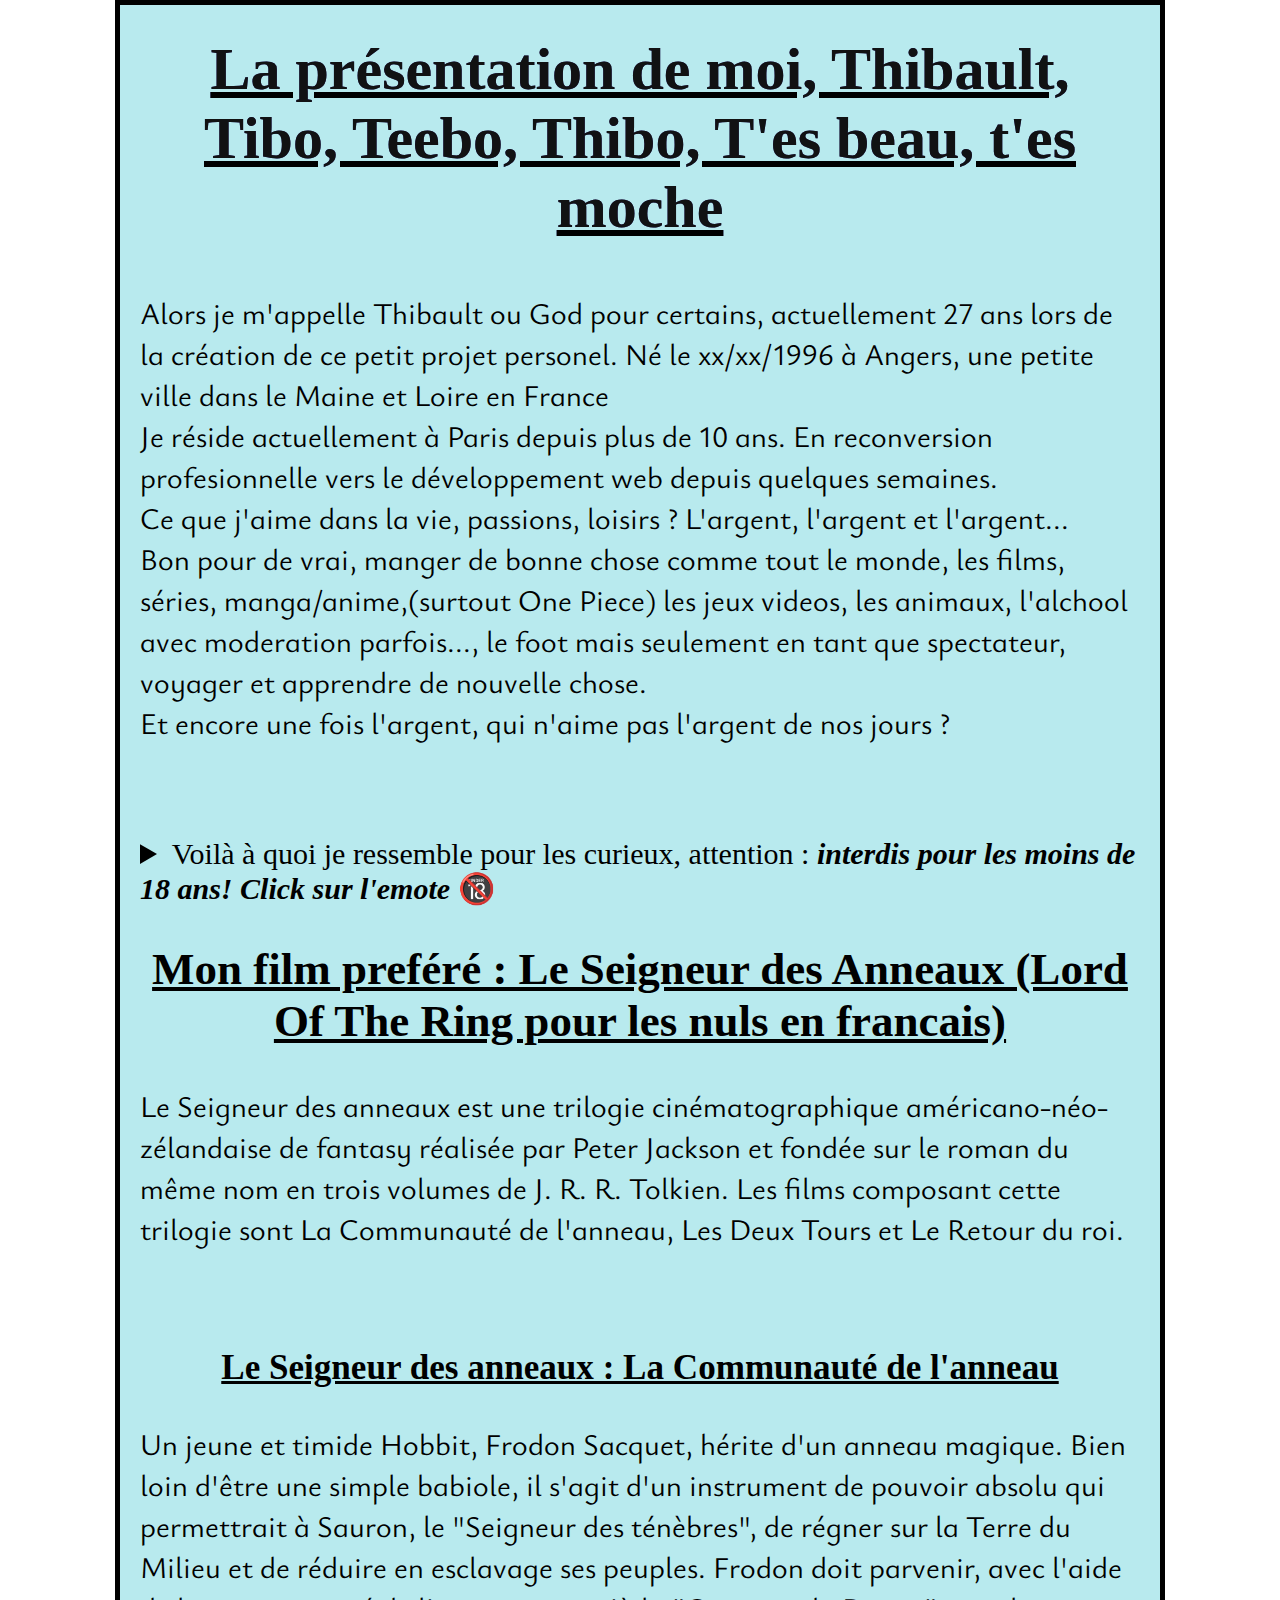
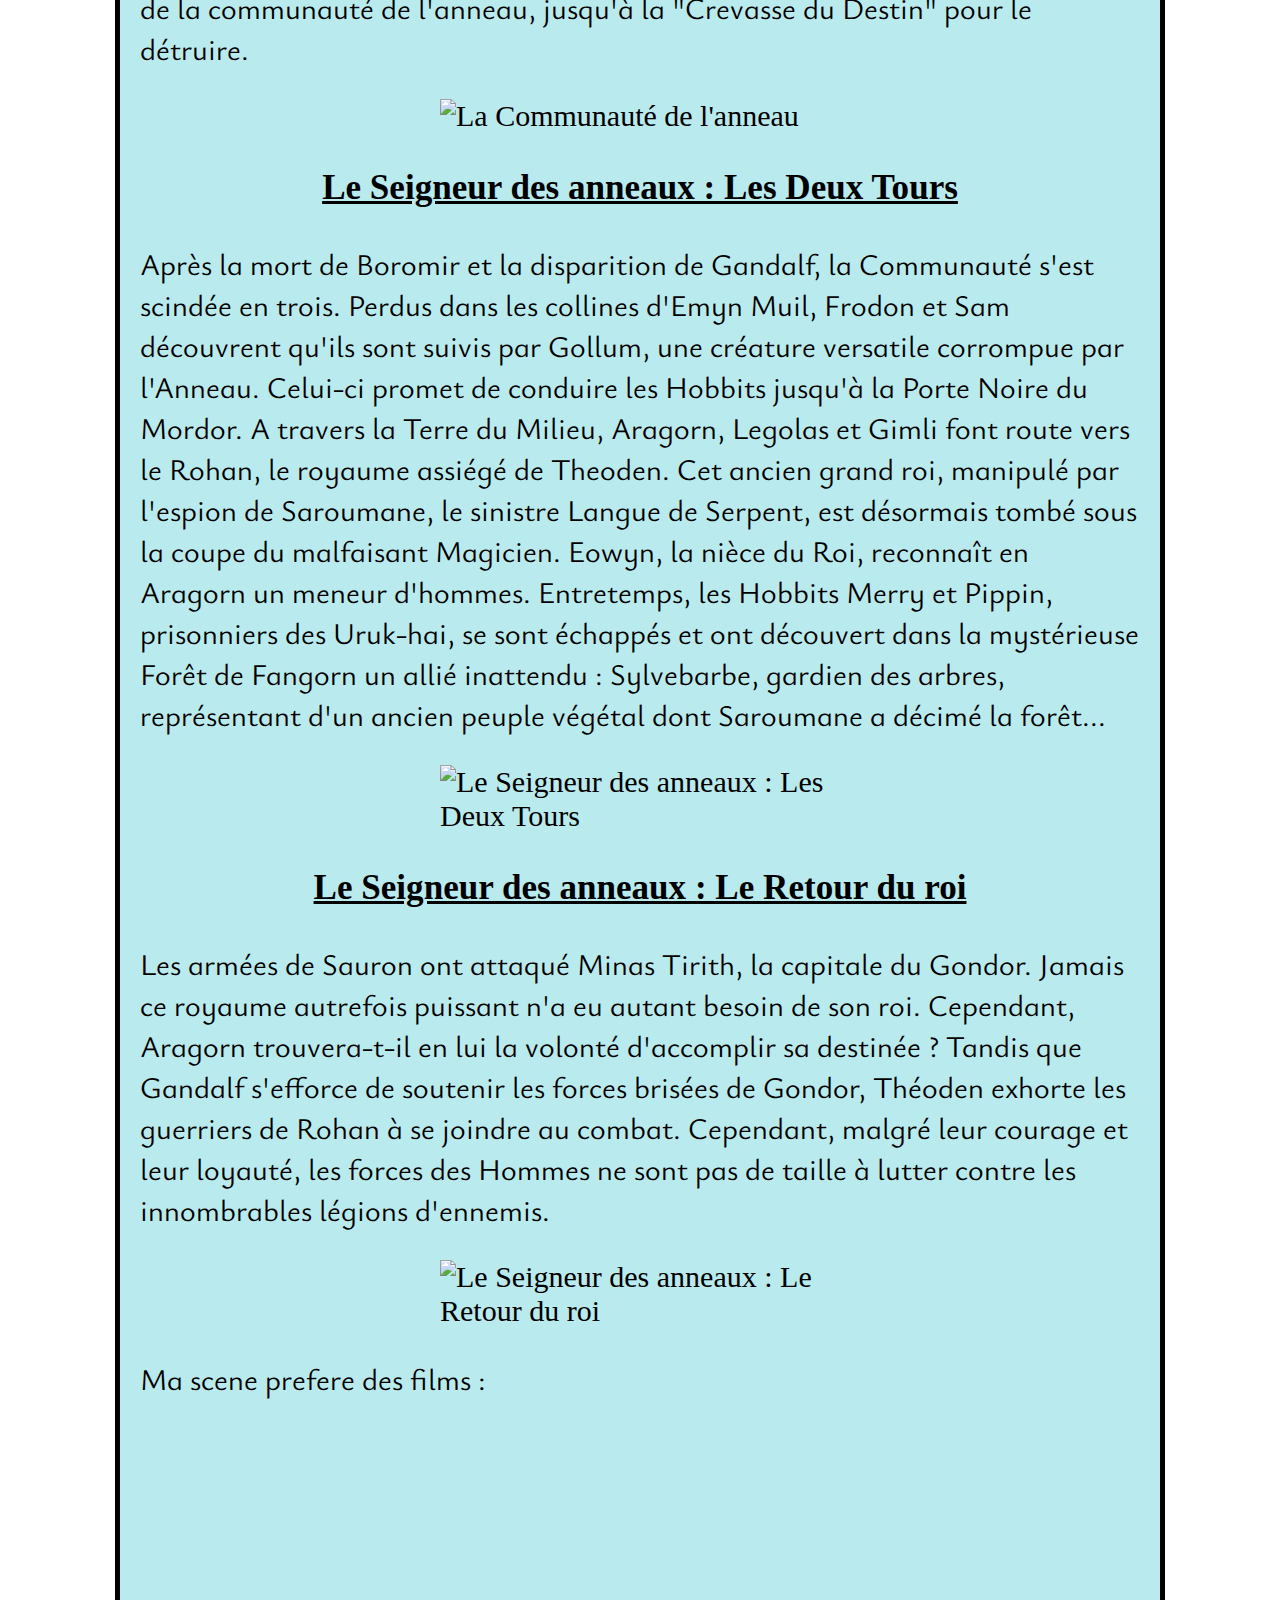
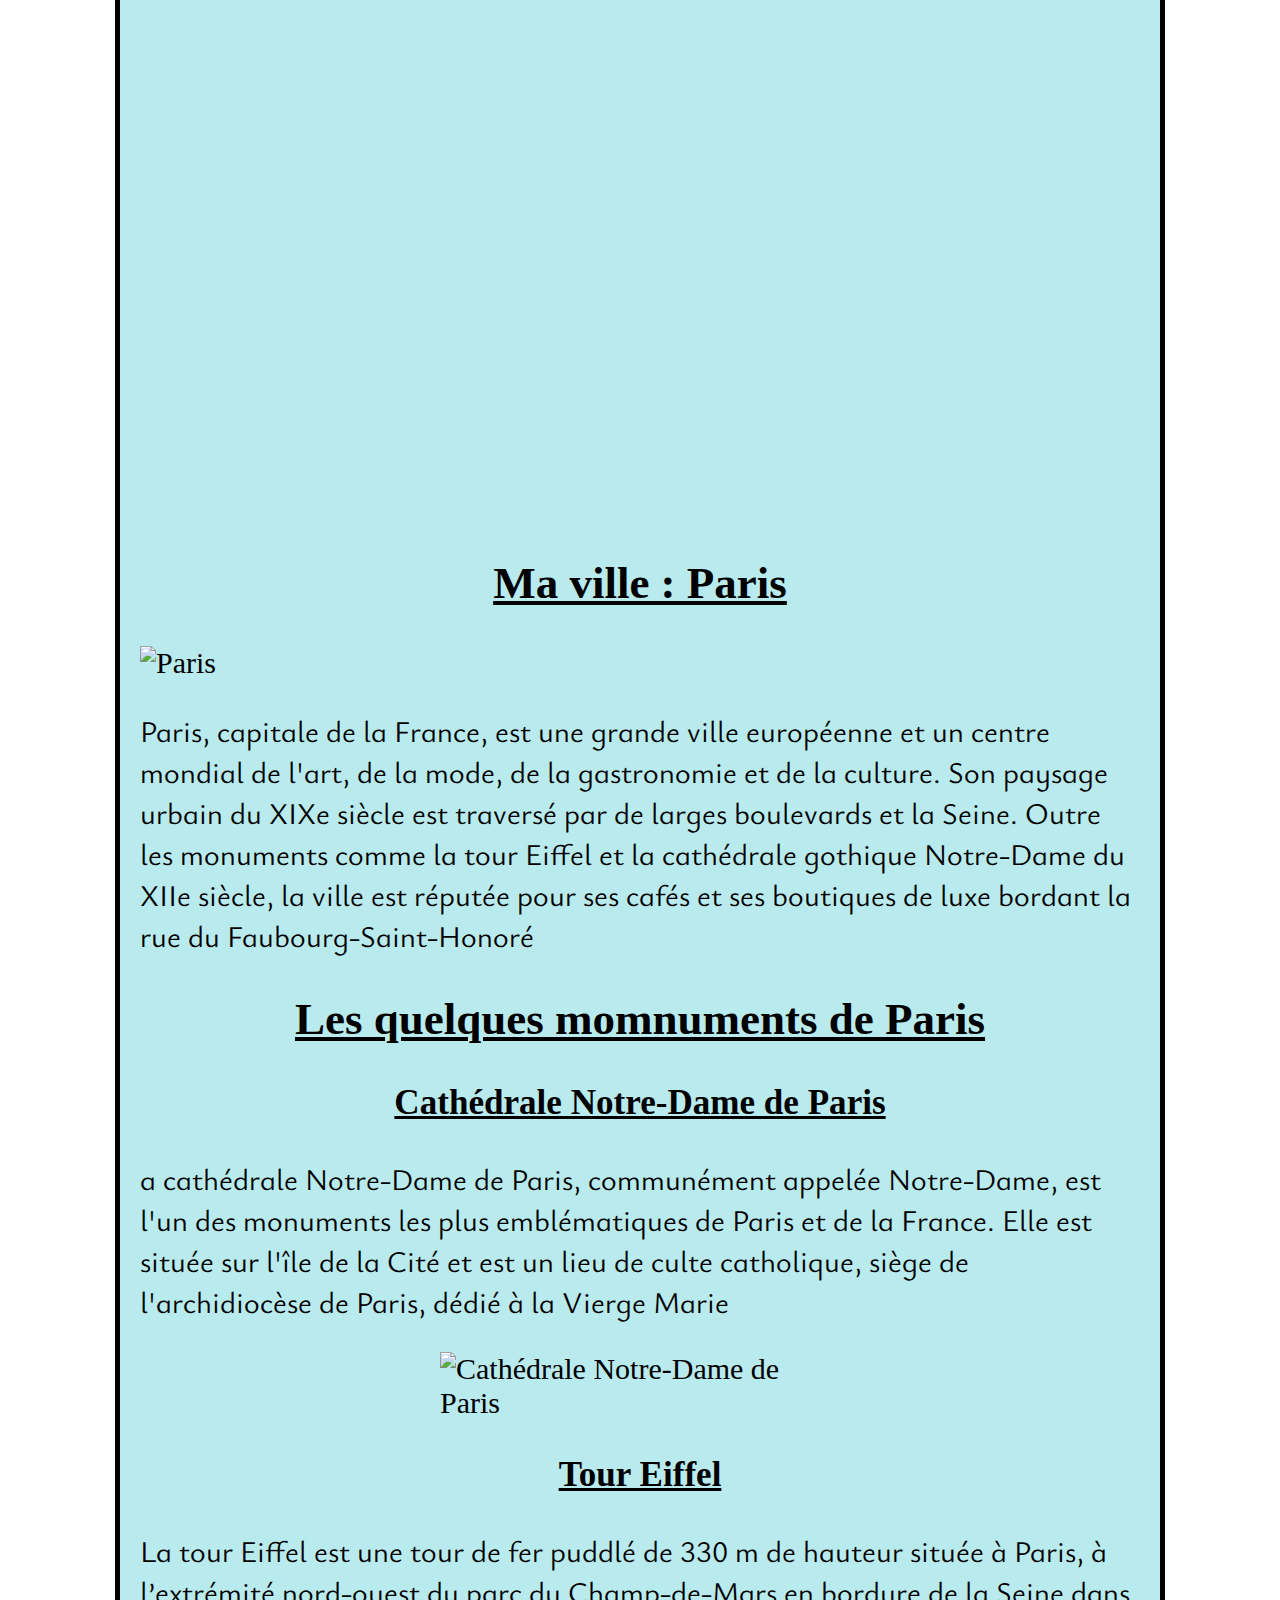
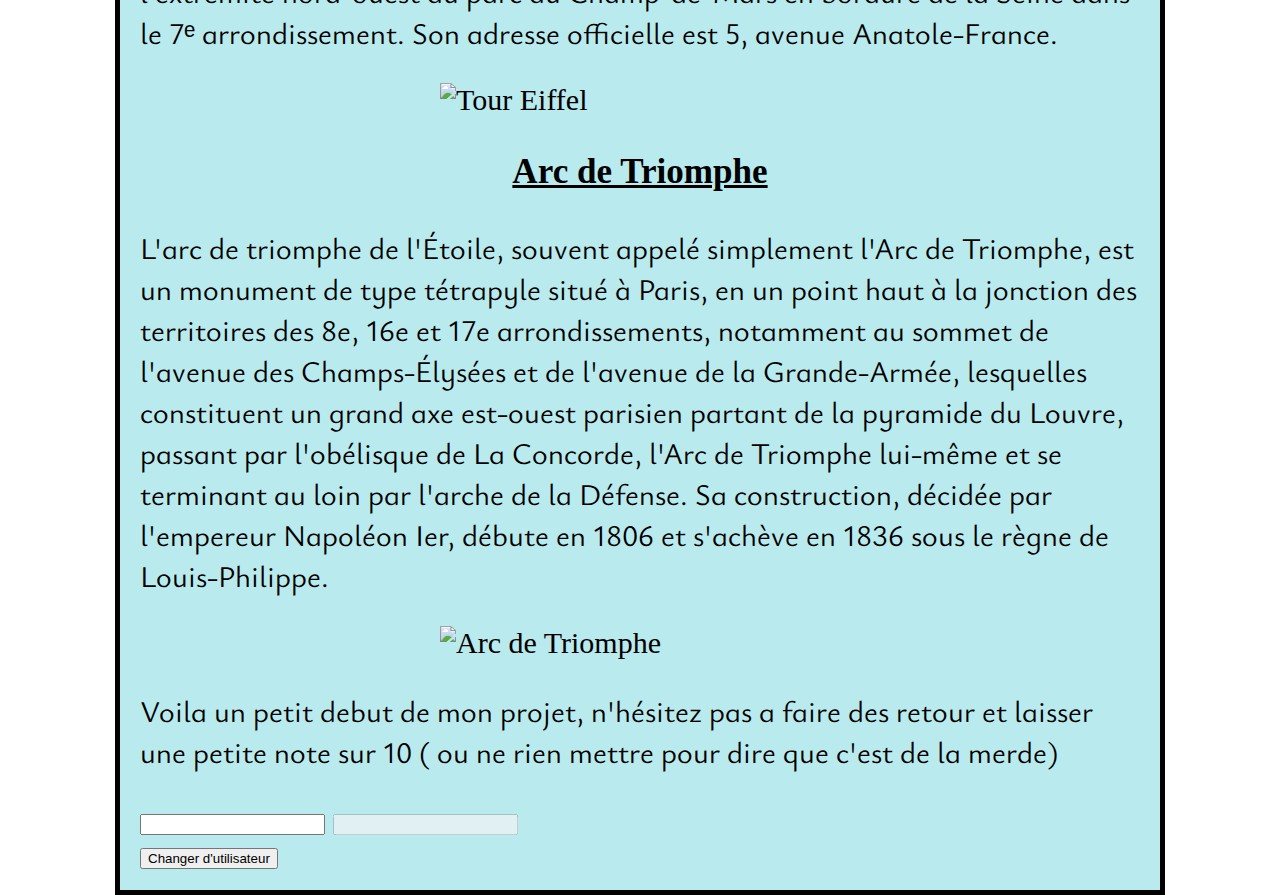
==== index.html @ c7ce2ef2 "Update and rename projetsolo1.html to index.html" ====
<!doctype html>
<html>
  <head>
    <meta charset="utf-8" />
    <title>Le Dieu Thibault :D</title>
    <link rel="stylesheet" type="text/css" href="styles/styles.css"/>
    <link href="https://fonts.googleapis.com/css2?family=Ysabeau+Infant:ital,wght@1,200&display=swap" rel="stylesheet">
    <link rel="shortcut icon" href="images/favicon.ico" type="image/x-icon">
  </head>
  <body>
    <h1>La présentation de moi, Thibault, Tibo, Teebo, Thibo, T'es beau, t'es moche</h1>
    <p>Alors je m'appelle Thibault ou God pour certains, actuellement 27 ans lors de la création de ce petit projet personel. Né le xx/xx/1996 à Angers, une petite ville dans le Maine et Loire en France<br>
       Je réside actuellement à Paris depuis plus de 10 ans.
       En reconversion profesionnelle vers le développement web depuis quelques semaines.<br>
       Ce que j'aime dans la vie, passions, loisirs ? L'argent, l'argent et l'argent...<br> 
       Bon pour de vrai, manger de bonne chose comme tout le monde, les films, séries, manga/anime,(surtout One Piece) les jeux videos, les animaux, l'alchool avec moderation parfois..., le foot mais seulement en tant que spectateur, voyager et apprendre de nouvelle chose.<br>
       Et encore une fois l'argent, qui n'aime pas l'argent de nos jours ? 
      </p><br>
      </p>
      <details>
        <summary>Voilà à quoi je ressemble pour les curieux, attention : <em><strong>interdis pour les moins de 18 ans! Click sur l'emote </strong></em>&#x1F51E;</summary>
        <img src="file:///C:/Users/Newki/Desktop/Moi/images/moi1.jpg" alt="moi2.jpg" style="width:400px;height:400px;">
    </details></p>
      <h2>Mon film preféré : Le Seigneur des Anneaux (Lord Of The Ring pour les nuls en francais)</h2>
      <p>Le Seigneur des anneaux est une trilogie cinématographique américano-néo-zélandaise de fantasy réalisée par Peter Jackson et fondée sur le roman du même nom en trois volumes de J. R. R. Tolkien.
         Les films composant cette trilogie sont La Communauté de l'anneau, Les Deux Tours et Le Retour du roi.</p><br>
         <h3>Le Seigneur des anneaux : La Communauté de l'anneau</h3>
         <p>Un jeune et timide Hobbit, Frodon Sacquet, hérite d'un anneau magique. 
          Bien loin d'être une simple babiole, il s'agit d'un instrument de pouvoir absolu qui permettrait à Sauron, le "Seigneur des ténèbres", de régner sur la Terre du Milieu et de réduire en esclavage ses peuples.
           Frodon doit parvenir, avec l'aide de la communauté de l'anneau, jusqu'à la "Crevasse du Destin" pour le détruire.</p>
           <img src="file:///C:/Users/Newki/Desktop/Moi/images/film1.jpg" alt="La Communauté de l'anneau" style="width:400px;height:400px:400px;">
<h3>Le Seigneur des anneaux : Les Deux Tours</h3>
<p>Après la mort de Boromir et la disparition de Gandalf, la Communauté s'est scindée en trois.
   Perdus dans les collines d'Emyn Muil, Frodon et Sam découvrent qu'ils sont suivis par Gollum, une créature versatile corrompue par l'Anneau.
    Celui-ci promet de conduire les Hobbits jusqu'à la Porte Noire du Mordor. 
    A travers la Terre du Milieu, Aragorn, Legolas et Gimli font route vers le Rohan, le royaume assiégé de Theoden.
     Cet ancien grand roi, manipulé par l'espion de Saroumane, le sinistre Langue de Serpent, est désormais tombé sous la coupe du malfaisant Magicien.
      Eowyn, la nièce du Roi, reconnaît en Aragorn un meneur d'hommes. 
      Entretemps, les Hobbits Merry et Pippin, prisonniers des Uruk-hai, se sont échappés et ont découvert dans la mystérieuse Forêt de Fangorn un allié inattendu : Sylvebarbe, gardien des arbres, représentant d'un ancien peuple végétal dont Saroumane a décimé la forêt... </p>
      <img src="file:///C:/Users/Newki/Desktop/Moi/images/film2.jpg" alt="Le Seigneur des anneaux : Les Deux Tours" style="width:400px;height:400px:400px;">
      <h3>Le Seigneur des anneaux : Le Retour du roi</h3>
      <p>Les armées de Sauron ont attaqué Minas Tirith, la capitale du Gondor. 
        Jamais ce royaume autrefois puissant n'a eu autant besoin de son roi. Cependant, Aragorn trouvera-t-il en lui la volonté d'accomplir sa destinée ? 
        Tandis que Gandalf s'efforce de soutenir les forces brisées de Gondor, Théoden exhorte les guerriers de Rohan à se joindre au combat. 
        Cependant, malgré leur courage et leur loyauté, les forces des Hommes ne sont pas de taille à lutter contre les innombrables légions d'ennemis.</p>
        <img src="file:///C:/Users/Newki/Desktop/Moi/images/film3.jpg" alt="Le Seigneur des anneaux : Le Retour du roi"style="width:400px;height:400px:400px;">
        <p>Ma scene prefere des films :</p>
        <iframe width="1000" height="683" src="https://www.youtube.com/embed/7lwJOxN_gXc" title="Return of the King: The Ride of the Rohirrim [4K]" frameborder="0" allow="accelerometer; autoplay; clipboard-write; encrypted-media; gyroscope; picture-in-picture; web-share" allowfullscreen></iframe>

      <h2>Ma ville : Paris</h2>
      <img src="file:///C:/Users/Newki/Desktop/Moi/images/paris1.jpg" alt="Paris">
      <p>Paris, capitale de la France, est une grande ville européenne et un centre mondial de l'art, de la mode, de la gastronomie et de la culture.
       Son paysage urbain du XIXe siècle est traversé par de larges boulevards et la Seine. Outre les monuments comme la tour Eiffel et la cathédrale gothique Notre-Dame du XIIe siècle,
        la ville est réputée pour ses cafés et ses boutiques de luxe bordant la rue du Faubourg-Saint-Honoré</p>
        <h2>Les quelques momnuments de Paris</h2>
        <h3>Cathédrale Notre-Dame de Paris</h3>
        <p>a cathédrale Notre-Dame de Paris, communément appelée Notre-Dame, est l'un des monuments les plus emblématiques de Paris et de la France. 
          Elle est située sur l'île de la Cité et est un lieu de culte catholique, siège de l'archidiocèse de Paris, dédié à la Vierge Marie</p>
    <img src="file:///C:/Users/Newki/Desktop/Moi/images/monument1.jpg" alt="Cathédrale Notre-Dame de Paris"style="width:400px;height:400px:400px;">
    <h3>Tour Eiffel</h3>
    <p>La tour Eiffel est une tour de fer puddlé de 330 m de hauteur située à Paris, à l’extrémité nord-ouest du parc du Champ-de-Mars en bordure de la Seine dans le 7ᵉ arrondissement.
       Son adresse officielle est 5, avenue Anatole-France.</p>
       <img src="file:///C:/Users/Newki/Desktop/Moi/images/monument2.jpeg" alt="Tour Eiffel"style="width:400px;height:400px:400px;">
       <h3>Arc de Triomphe</h3>
       <p>L'arc de triomphe de l'Étoile, souvent appelé simplement l'Arc de Triomphe, est un monument de type tétrapyle situé à Paris, en un point haut à la jonction des territoires des 8e, 16e et 17e arrondissements, 
        notamment au sommet de l'avenue des Champs-Élysées et de l'avenue de la Grande-Armée, lesquelles constituent un grand axe est-ouest parisien partant de la pyramide du Louvre, passant par l'obélisque de La Concorde, 
        l'Arc de Triomphe lui-même et se terminant au loin par l'arche de la Défense. 
        Sa construction, décidée par l'empereur Napoléon Ier, débute en 1806 et s'achève en 1836 sous le règne de Louis-Philippe.</p>
        <img src="file:///C:/Users/Newki/Desktop/Moi/images/monument3.jpg" alt="Arc de Triomphe"style="width:400px;height:400px:400px;">

        <p>Voila un petit debut de mon projet, n'hésitez pas a faire des retour et laisser une petite note sur 10 ( ou ne rien mettre pour dire que c'est de la merde)</p>
        <input type="text" />
        <!-- SALUT ET MERCI!!!-->

<input type="text" disabled="disabled" /><br>
<button>Changer d'utilisateur</button>

<script src="scripts/main.js"></script>
  </body>
</html>
---- styles/styles.css ----
html {
  font-size: 30px; /* px signifie 'pixels': la taille de base pour la police est désormais 10 pixels de haut  */

  background-attachment: fixed;
  background-position: center;
  background-image: url(https://i.pinimg.com/1200x/b7/1a/97/b71a978c843446cf126c0c57da30d4c4.jpg)
}
body {
  width: 1000px;
  margin: 0 auto;
  background-color: #b8eaee;
  padding: 10px 20px 20px 20px;
  border: 5px solid black;
}
h1 {
  margin: 0;
  padding: 20px 0;
  color: #111213;
  text-shadow: 0px 0px 0px rgb(52, 43, 128);
}
img {display: block;
margin: 0 auto;}

h1,
h2,
h3, .under{
text-decoration: underline black;
text-align: center;
}
p {font-family: 'Ysabeau Infant', sans-serif;}
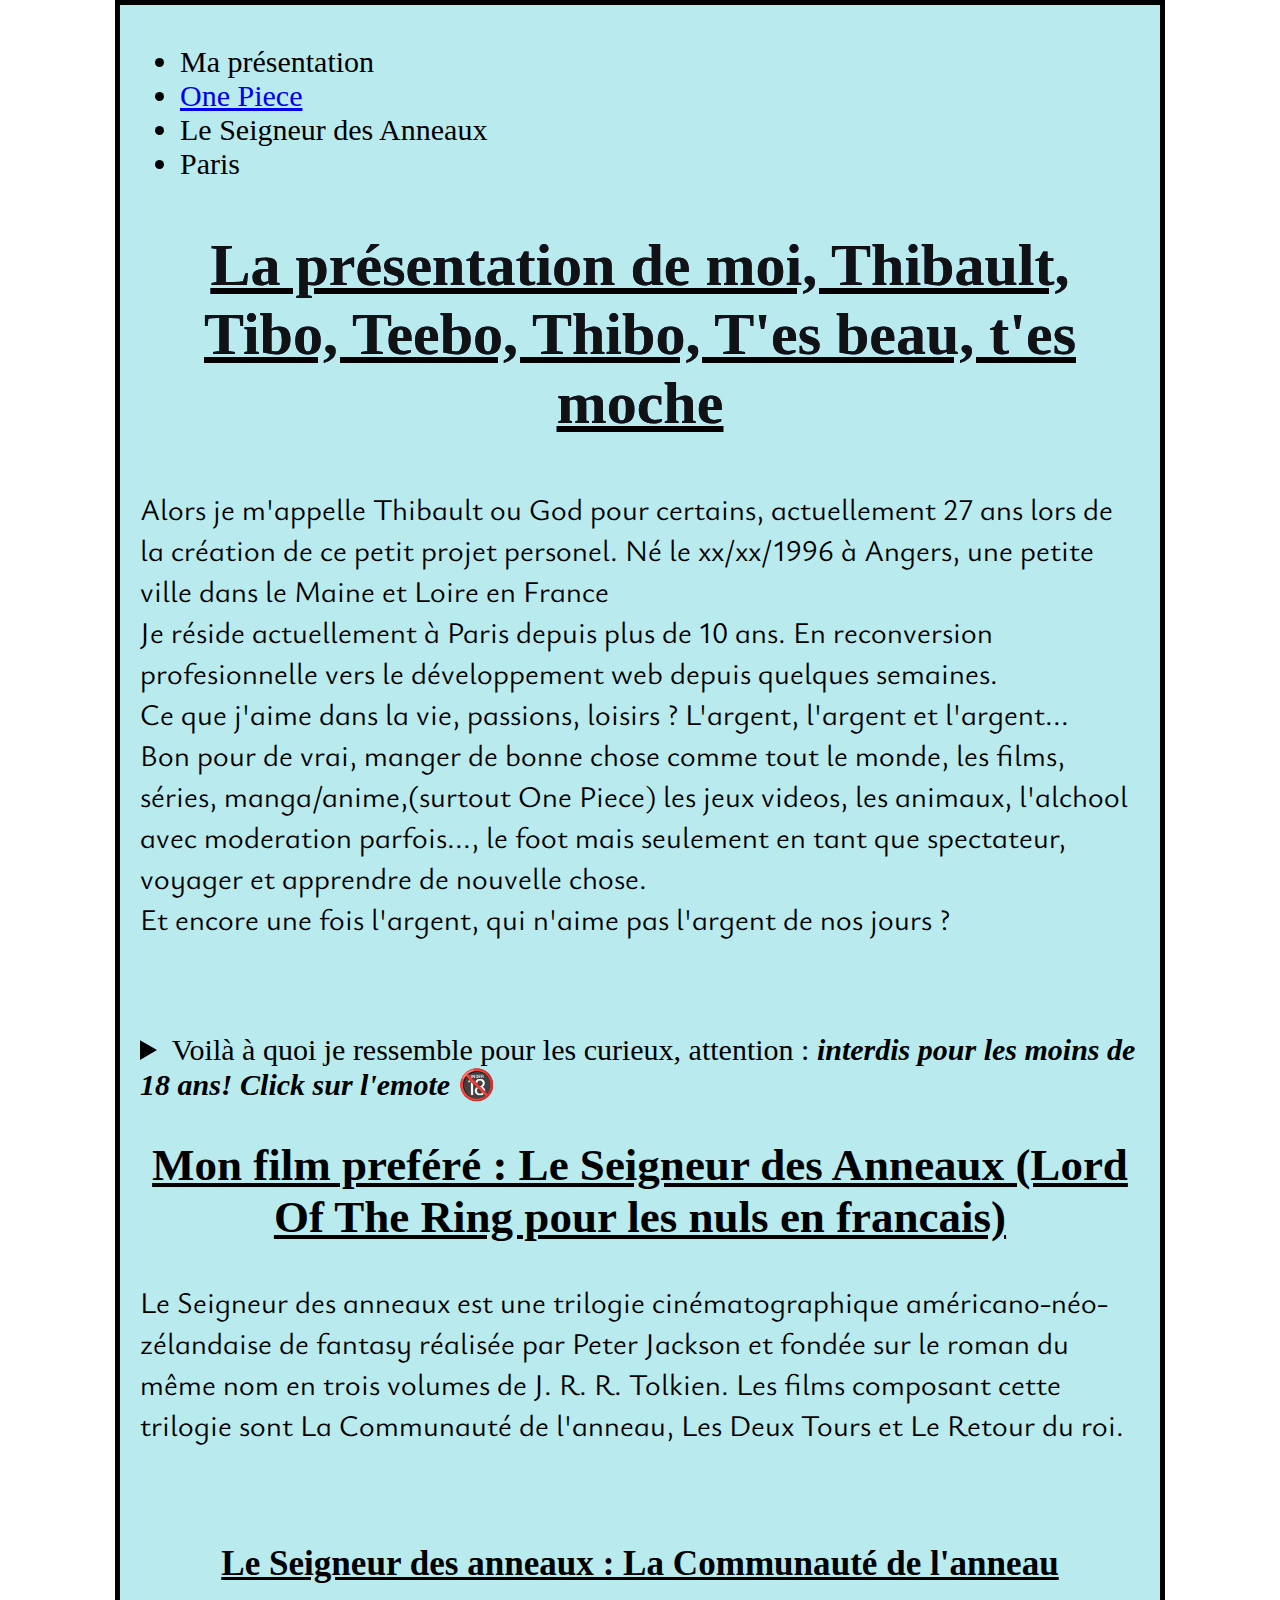
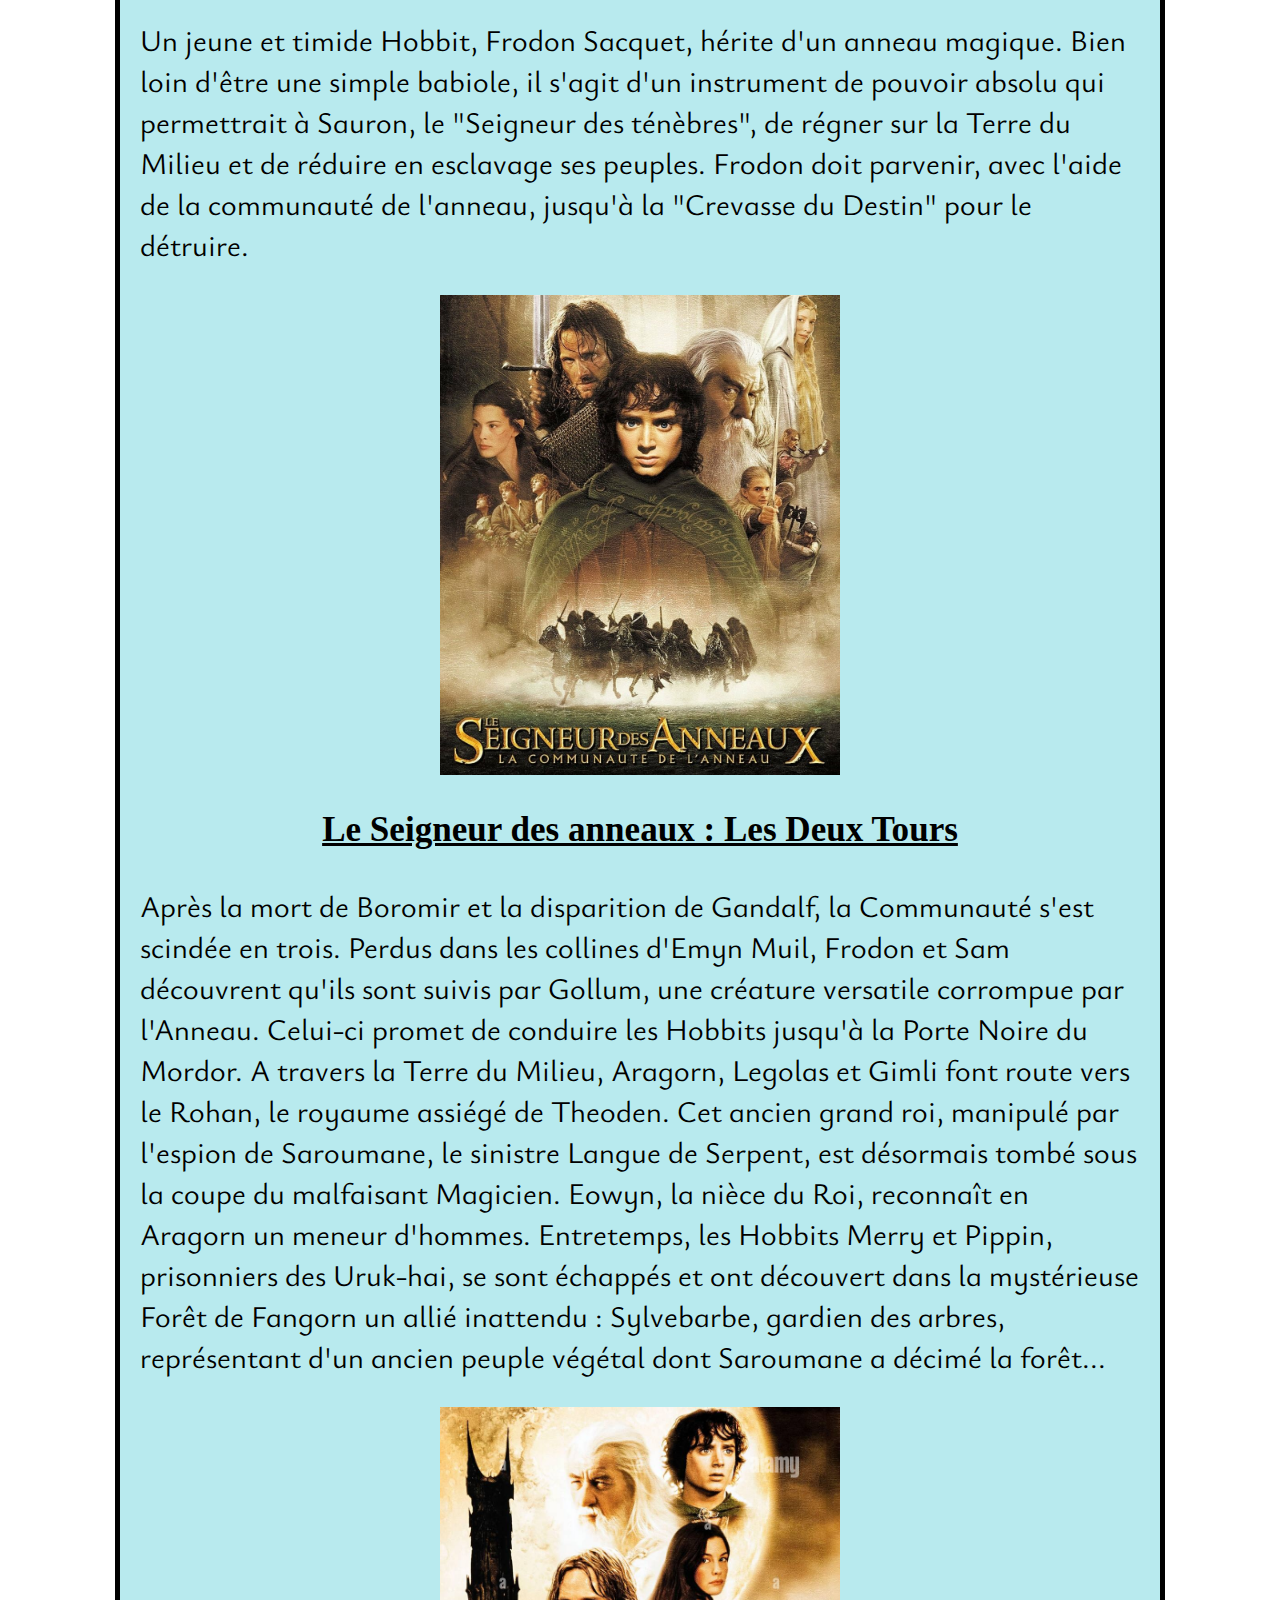
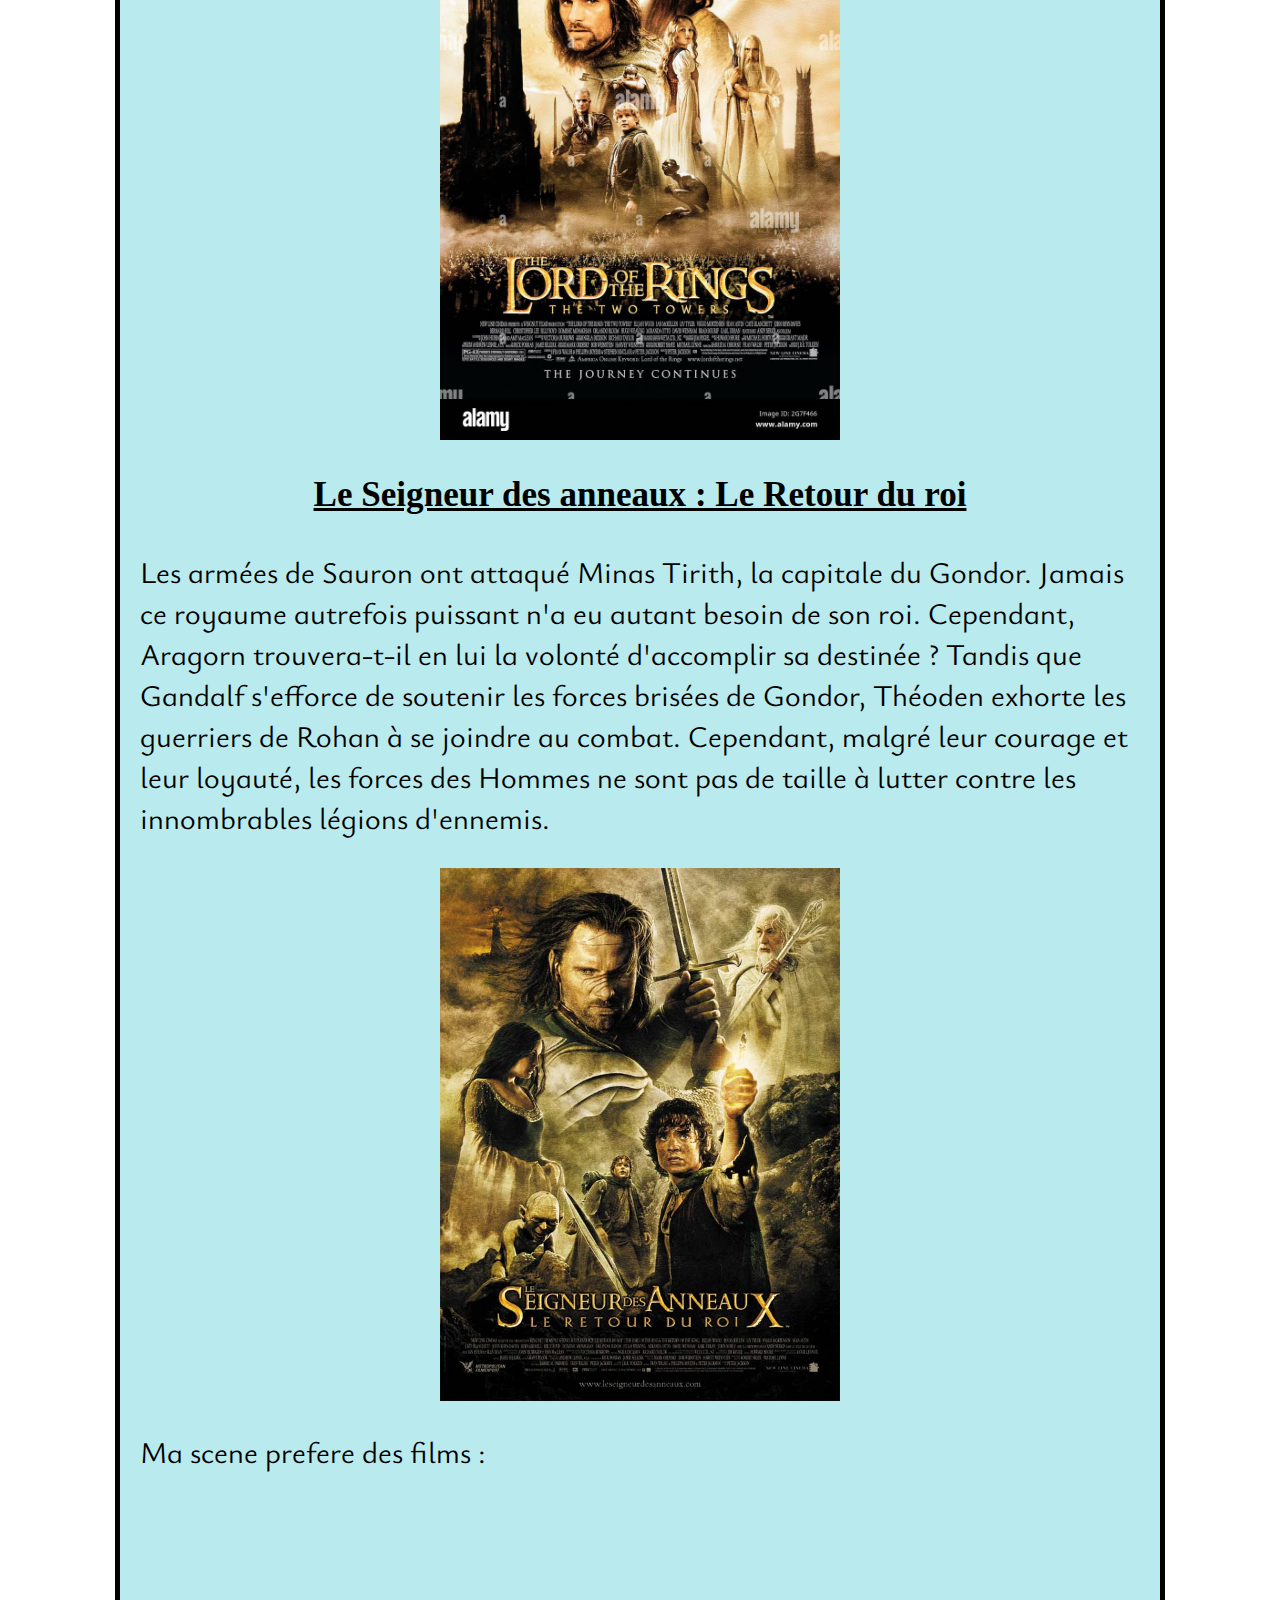
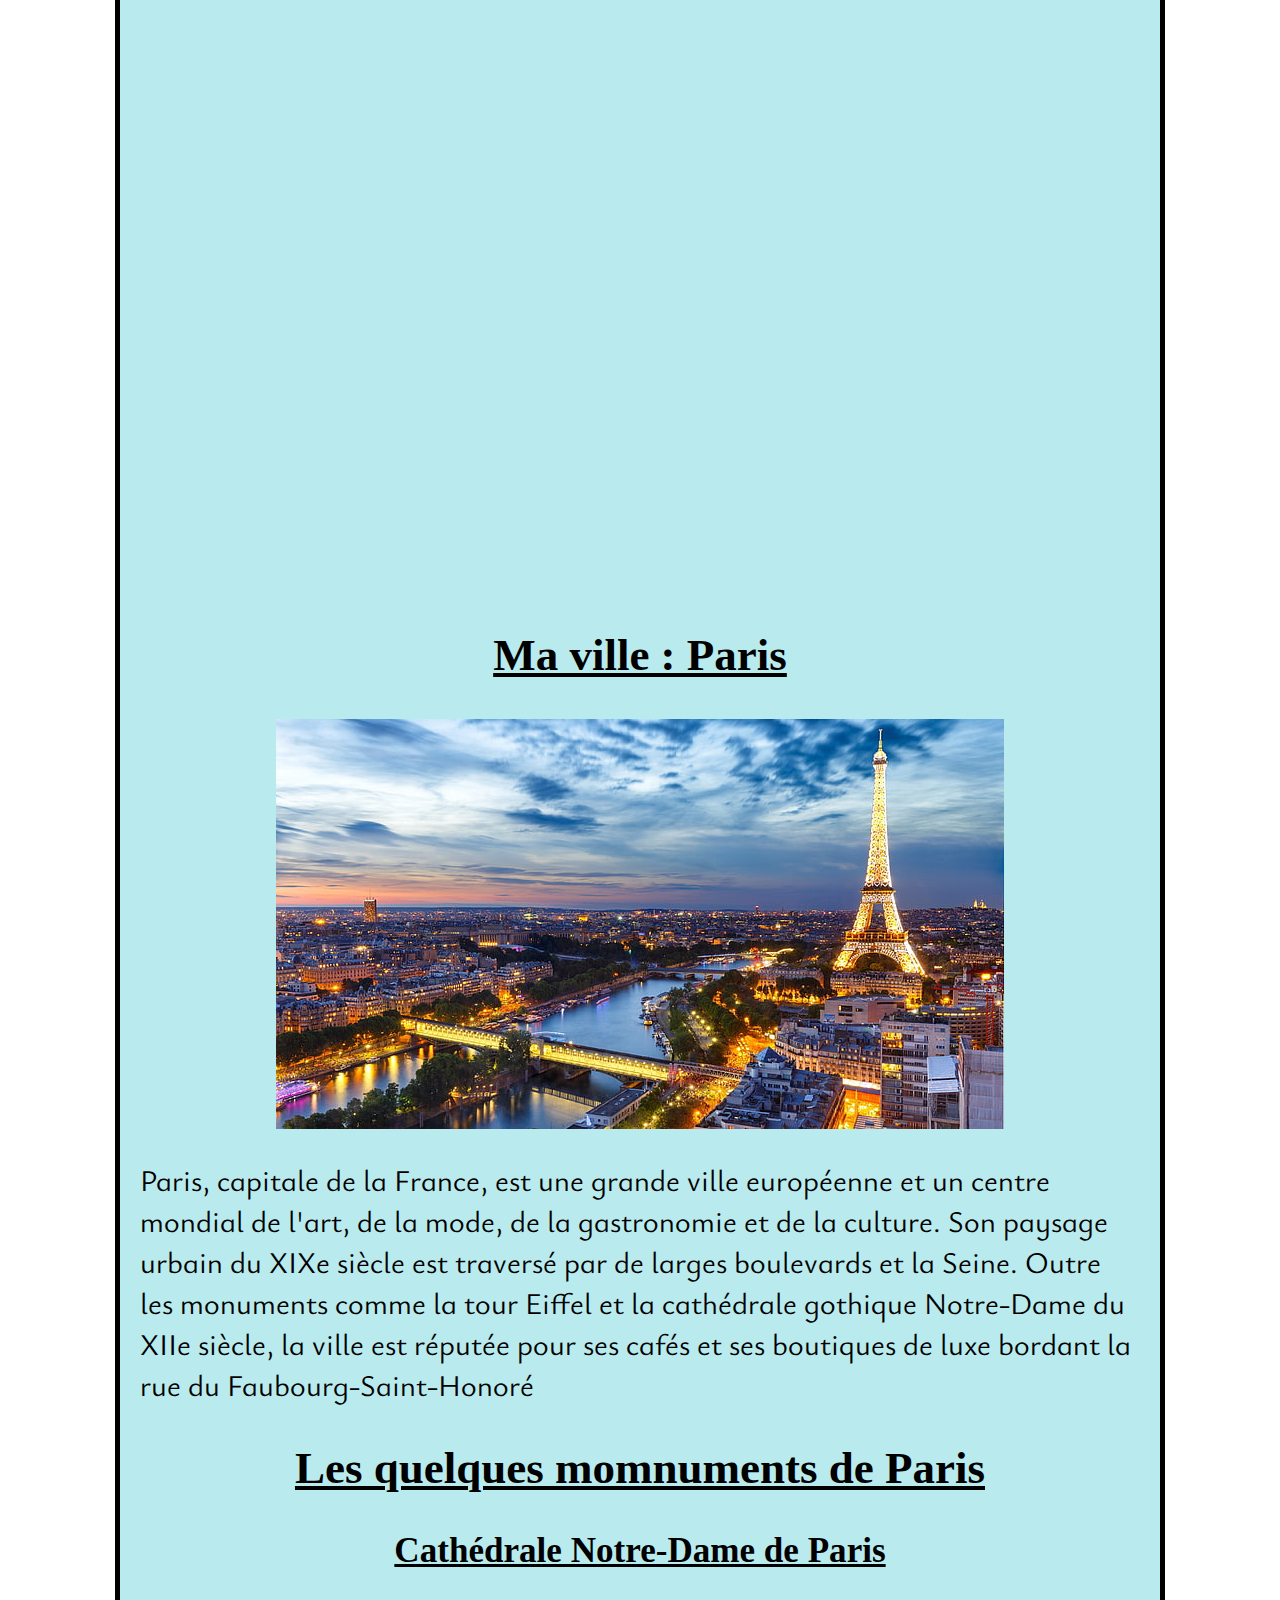
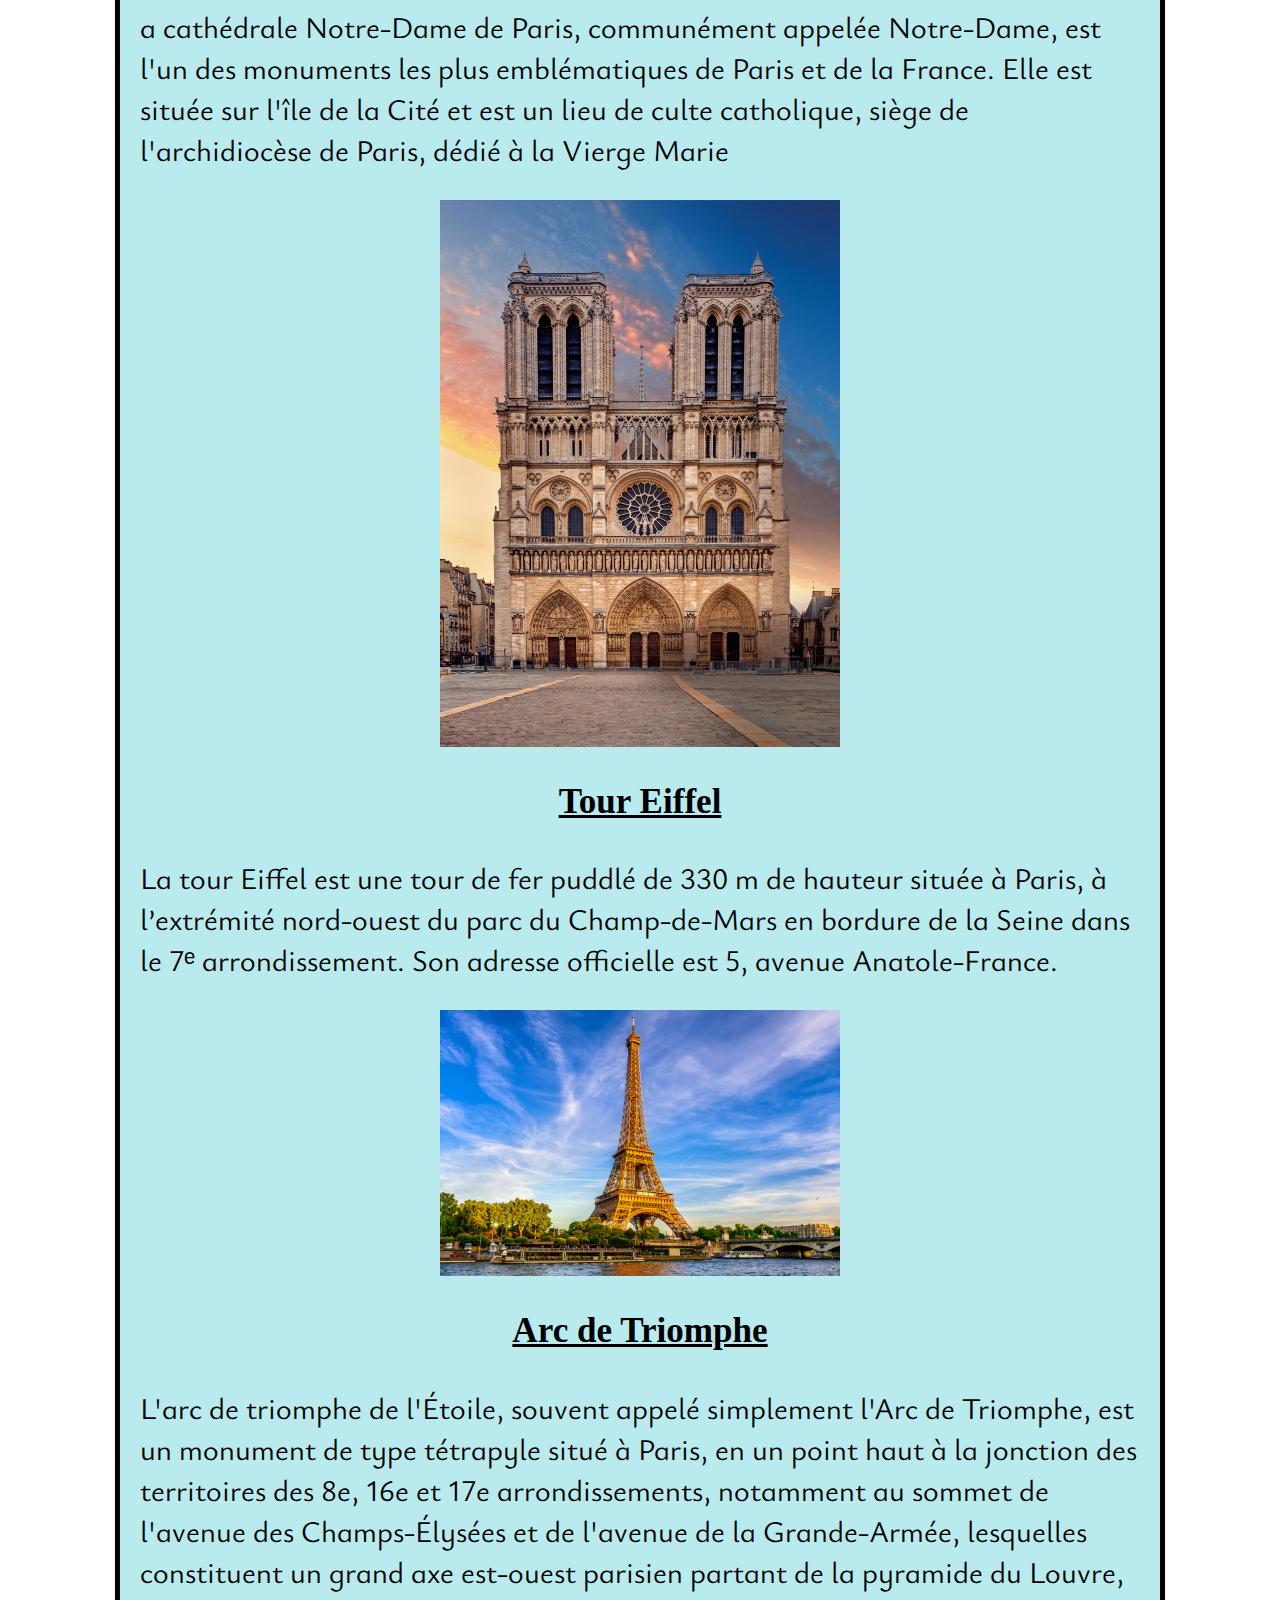
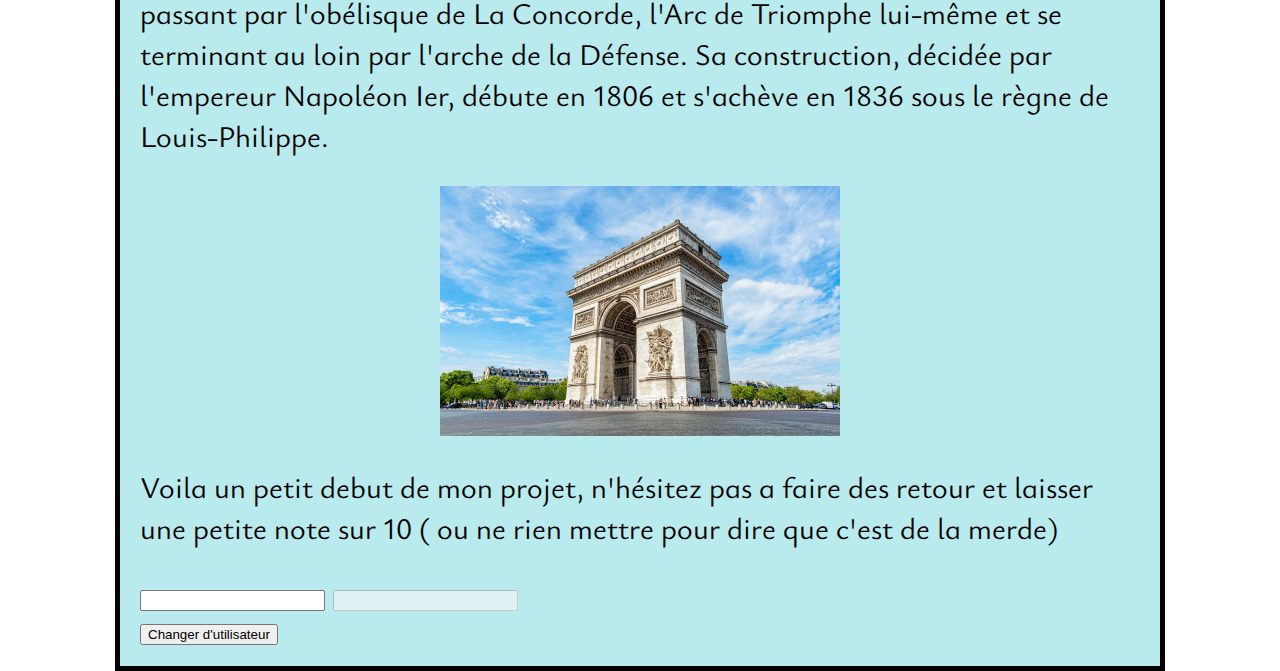
==== commit db9c0d07: "Add files via upload" ====
--- a/index.html
+++ b/index.html
@@ -1,13 +1,20 @@
 <!doctype html>
-<html>
+<html lang="fr"></html>
   <head>
     <meta charset="utf-8" />
     <title>Le Dieu Thibault :D</title>
     <link rel="stylesheet" type="text/css" href="styles/styles.css"/>
     <link href="https://fonts.googleapis.com/css2?family=Ysabeau+Infant:ital,wght@1,200&display=swap" rel="stylesheet">
     <link rel="shortcut icon" href="images/favicon.ico" type="image/x-icon">
+    
   </head>
   <body>
+    <ul>
+      <li>Ma présentation</li>
+      <li><a href="https://thetibo.github.io/thetibo2.github.io/">One Piece</a></li>
+      <li>Le Seigneur des Anneaux</li>
+      <li>Paris</li>
+    </ul>
     <h1>La présentation de moi, Thibault, Tibo, Teebo, Thibo, T'es beau, t'es moche</h1>
     <p>Alors je m'appelle Thibault ou God pour certains, actuellement 27 ans lors de la création de ce petit projet personel. Né le xx/xx/1996 à Angers, une petite ville dans le Maine et Loire en France<br>
        Je réside actuellement à Paris depuis plus de 10 ans.
@@ -19,7 +26,7 @@
       </p>
       <details>
         <summary>Voilà à quoi je ressemble pour les curieux, attention : <em><strong>interdis pour les moins de 18 ans! Click sur l'emote </strong></em>&#x1F51E;</summary>
-        <img src="file:///C:/Users/Newki/Desktop/Moi/images/moi1.jpg" alt="moi2.jpg" style="width:400px;height:400px;">
+        <img src="images/moi1.jpg" alt="moi2.jpg" style="width:400px;height:400px;">
     </details></p>
       <h2>Mon film preféré : Le Seigneur des Anneaux (Lord Of The Ring pour les nuls en francais)</h2>
       <p>Le Seigneur des anneaux est une trilogie cinématographique américano-néo-zélandaise de fantasy réalisée par Peter Jackson et fondée sur le roman du même nom en trois volumes de J. R. R. Tolkien.
@@ -28,7 +35,7 @@
          <p>Un jeune et timide Hobbit, Frodon Sacquet, hérite d'un anneau magique. 
           Bien loin d'être une simple babiole, il s'agit d'un instrument de pouvoir absolu qui permettrait à Sauron, le "Seigneur des ténèbres", de régner sur la Terre du Milieu et de réduire en esclavage ses peuples.
            Frodon doit parvenir, avec l'aide de la communauté de l'anneau, jusqu'à la "Crevasse du Destin" pour le détruire.</p>
-           <img src="file:///C:/Users/Newki/Desktop/Moi/images/film1.jpg" alt="La Communauté de l'anneau" style="width:400px;height:400px:400px;">
+           <img src="images/film1.jpg" alt="La Communauté de l'anneau" style="width:400px;height:400px:400px;">
 <h3>Le Seigneur des anneaux : Les Deux Tours</h3>
 <p>Après la mort de Boromir et la disparition de Gandalf, la Communauté s'est scindée en trois.
    Perdus dans les collines d'Emyn Muil, Frodon et Sam découvrent qu'ils sont suivis par Gollum, une créature versatile corrompue par l'Anneau.
@@ -37,18 +44,18 @@
      Cet ancien grand roi, manipulé par l'espion de Saroumane, le sinistre Langue de Serpent, est désormais tombé sous la coupe du malfaisant Magicien.
       Eowyn, la nièce du Roi, reconnaît en Aragorn un meneur d'hommes. 
       Entretemps, les Hobbits Merry et Pippin, prisonniers des Uruk-hai, se sont échappés et ont découvert dans la mystérieuse Forêt de Fangorn un allié inattendu : Sylvebarbe, gardien des arbres, représentant d'un ancien peuple végétal dont Saroumane a décimé la forêt... </p>
-      <img src="file:///C:/Users/Newki/Desktop/Moi/images/film2.jpg" alt="Le Seigneur des anneaux : Les Deux Tours" style="width:400px;height:400px:400px;">
+      <img src="images/film2.jpg" alt="Le Seigneur des anneaux : Les Deux Tours" style="width:400px;height:400px:400px;">
       <h3>Le Seigneur des anneaux : Le Retour du roi</h3>
       <p>Les armées de Sauron ont attaqué Minas Tirith, la capitale du Gondor. 
         Jamais ce royaume autrefois puissant n'a eu autant besoin de son roi. Cependant, Aragorn trouvera-t-il en lui la volonté d'accomplir sa destinée ? 
         Tandis que Gandalf s'efforce de soutenir les forces brisées de Gondor, Théoden exhorte les guerriers de Rohan à se joindre au combat. 
         Cependant, malgré leur courage et leur loyauté, les forces des Hommes ne sont pas de taille à lutter contre les innombrables légions d'ennemis.</p>
-        <img src="file:///C:/Users/Newki/Desktop/Moi/images/film3.jpg" alt="Le Seigneur des anneaux : Le Retour du roi"style="width:400px;height:400px:400px;">
+        <img src="images/film3.jpg" alt="Le Seigneur des anneaux : Le Retour du roi"style="width:400px;height:400px:400px;">
         <p>Ma scene prefere des films :</p>
         <iframe width="1000" height="683" src="https://www.youtube.com/embed/7lwJOxN_gXc" title="Return of the King: The Ride of the Rohirrim [4K]" frameborder="0" allow="accelerometer; autoplay; clipboard-write; encrypted-media; gyroscope; picture-in-picture; web-share" allowfullscreen></iframe>
 
       <h2>Ma ville : Paris</h2>
-      <img src="file:///C:/Users/Newki/Desktop/Moi/images/paris1.jpg" alt="Paris">
+      <img src="images/paris1.jpg" alt="Paris">
       <p>Paris, capitale de la France, est une grande ville européenne et un centre mondial de l'art, de la mode, de la gastronomie et de la culture.
        Son paysage urbain du XIXe siècle est traversé par de larges boulevards et la Seine. Outre les monuments comme la tour Eiffel et la cathédrale gothique Notre-Dame du XIIe siècle,
         la ville est réputée pour ses cafés et ses boutiques de luxe bordant la rue du Faubourg-Saint-Honoré</p>
@@ -56,17 +63,17 @@
         <h3>Cathédrale Notre-Dame de Paris</h3>
         <p>a cathédrale Notre-Dame de Paris, communément appelée Notre-Dame, est l'un des monuments les plus emblématiques de Paris et de la France. 
           Elle est située sur l'île de la Cité et est un lieu de culte catholique, siège de l'archidiocèse de Paris, dédié à la Vierge Marie</p>
-    <img src="file:///C:/Users/Newki/Desktop/Moi/images/monument1.jpg" alt="Cathédrale Notre-Dame de Paris"style="width:400px;height:400px:400px;">
+    <img src="images/monument1.jpg" alt="Cathédrale Notre-Dame de Paris"style="width:400px;height:400px:400px;">
     <h3>Tour Eiffel</h3>
     <p>La tour Eiffel est une tour de fer puddlé de 330 m de hauteur située à Paris, à l’extrémité nord-ouest du parc du Champ-de-Mars en bordure de la Seine dans le 7ᵉ arrondissement.
        Son adresse officielle est 5, avenue Anatole-France.</p>
-       <img src="file:///C:/Users/Newki/Desktop/Moi/images/monument2.jpeg" alt="Tour Eiffel"style="width:400px;height:400px:400px;">
+       <img src="images/monument2.jpeg" alt="Tour Eiffel"style="width:400px;height:400px:400px;">
        <h3>Arc de Triomphe</h3>
        <p>L'arc de triomphe de l'Étoile, souvent appelé simplement l'Arc de Triomphe, est un monument de type tétrapyle situé à Paris, en un point haut à la jonction des territoires des 8e, 16e et 17e arrondissements, 
         notamment au sommet de l'avenue des Champs-Élysées et de l'avenue de la Grande-Armée, lesquelles constituent un grand axe est-ouest parisien partant de la pyramide du Louvre, passant par l'obélisque de La Concorde, 
         l'Arc de Triomphe lui-même et se terminant au loin par l'arche de la Défense. 
         Sa construction, décidée par l'empereur Napoléon Ier, débute en 1806 et s'achève en 1836 sous le règne de Louis-Philippe.</p>
-        <img src="file:///C:/Users/Newki/Desktop/Moi/images/monument3.jpg" alt="Arc de Triomphe"style="width:400px;height:400px:400px;">
+        <img src="images/monument3.jpg" alt="Arc de Triomphe"style="width:400px;height:400px:400px;">
 
         <p>Voila un petit debut de mon projet, n'hésitez pas a faire des retour et laisser une petite note sur 10 ( ou ne rien mettre pour dire que c'est de la merde)</p>
         <input type="text" />
--- a/styles/styles.css
+++ b/styles/styles.css
@@ -28,4 +28,3 @@
 text-align: center;
 }
 p {font-family: 'Ysabeau Infant', sans-serif;}
-
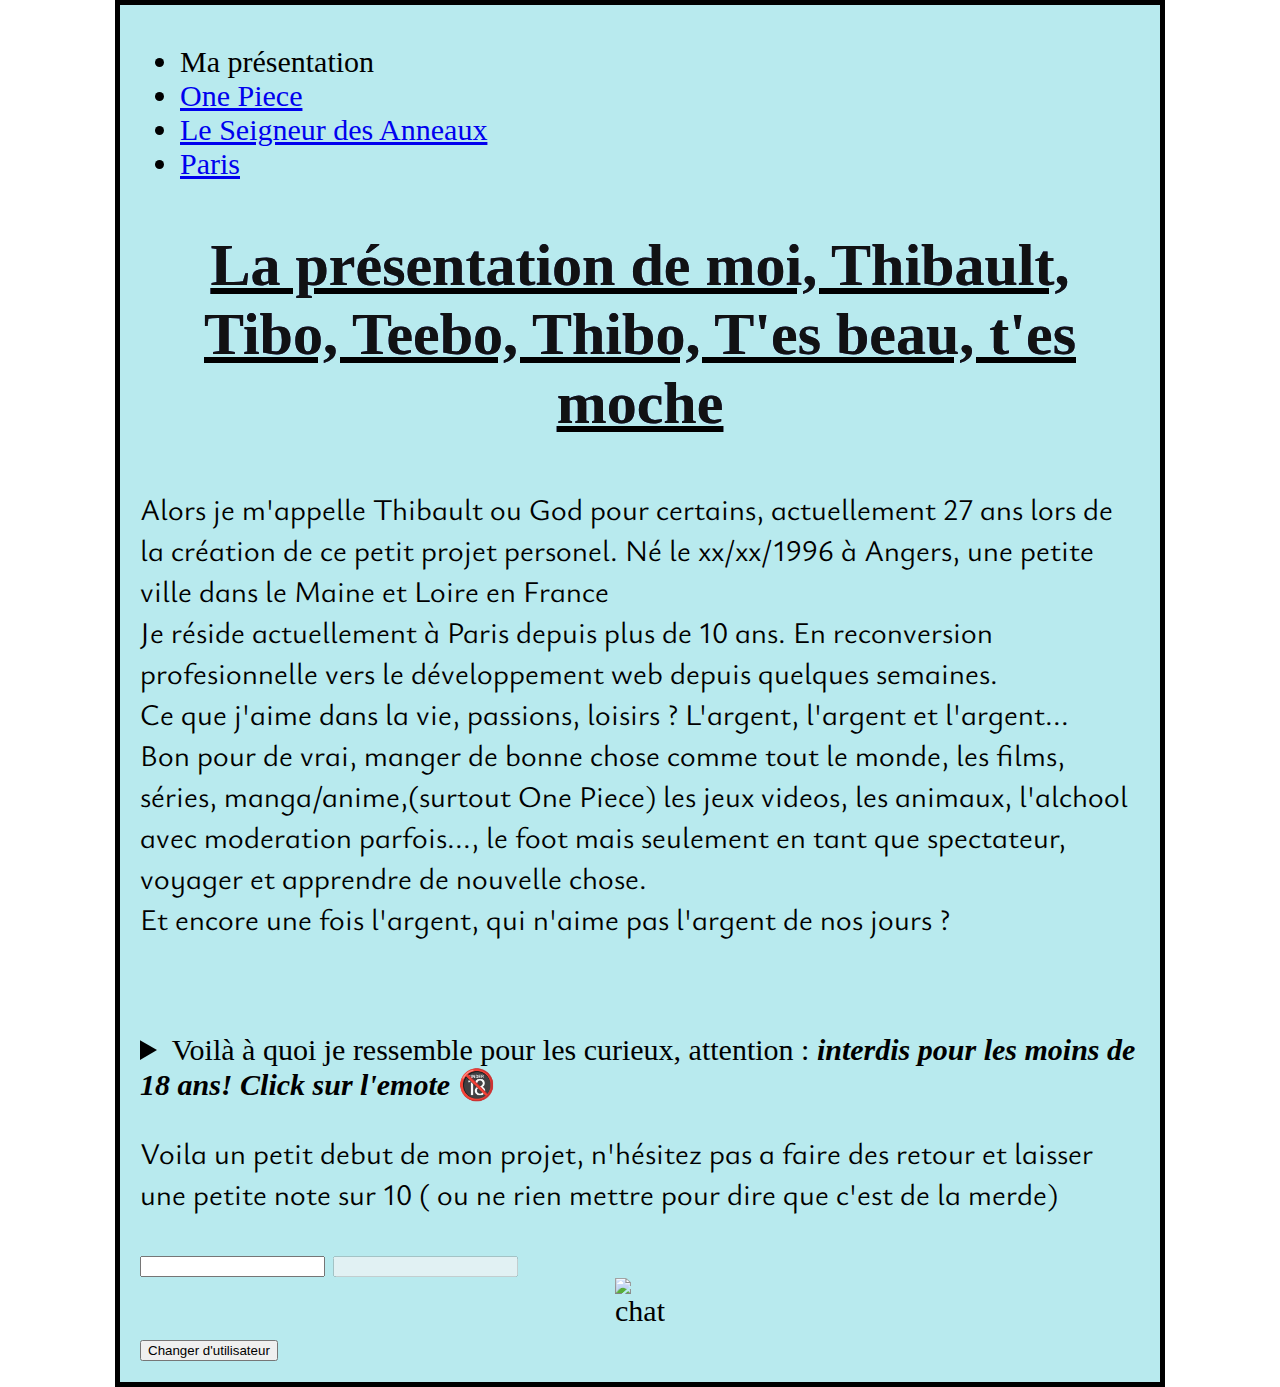
==== commit bcf41b49: "Updates links" ====
--- a/index.html
+++ b/index.html
@@ -6,14 +6,15 @@
     <link rel="stylesheet" type="text/css" href="styles/styles.css"/>
     <link href="https://fonts.googleapis.com/css2?family=Ysabeau+Infant:ital,wght@1,200&display=swap" rel="stylesheet">
     <link rel="shortcut icon" href="images/favicon.ico" type="image/x-icon">
-    
+  
   </head>
   <body>
+    
     <ul>
       <li>Ma présentation</li>
       <li><a href="https://thetibo.github.io/thetibo2.github.io/">One Piece</a></li>
-      <li>Le Seigneur des Anneaux</li>
-      <li>Paris</li>
+      <li><a href="https://thetibo.github.io/thetibo3.github.io/">Le Seigneur des Anneaux</a></li>
+      <li><a href="https://thetibo.github.io/thetibo4.github.io/">Paris</a></li>
     </ul>
     <h1>La présentation de moi, Thibault, Tibo, Teebo, Thibo, T'es beau, t'es moche</h1>
     <p>Alors je m'appelle Thibault ou God pour certains, actuellement 27 ans lors de la création de ce petit projet personel. Né le xx/xx/1996 à Angers, une petite ville dans le Maine et Loire en France<br>
@@ -28,58 +29,17 @@
         <summary>Voilà à quoi je ressemble pour les curieux, attention : <em><strong>interdis pour les moins de 18 ans! Click sur l'emote </strong></em>&#x1F51E;</summary>
         <img src="images/moi1.jpg" alt="moi2.jpg" style="width:400px;height:400px;">
     </details></p>
-      <h2>Mon film preféré : Le Seigneur des Anneaux (Lord Of The Ring pour les nuls en francais)</h2>
-      <p>Le Seigneur des anneaux est une trilogie cinématographique américano-néo-zélandaise de fantasy réalisée par Peter Jackson et fondée sur le roman du même nom en trois volumes de J. R. R. Tolkien.
-         Les films composant cette trilogie sont La Communauté de l'anneau, Les Deux Tours et Le Retour du roi.</p><br>
-         <h3>Le Seigneur des anneaux : La Communauté de l'anneau</h3>
-         <p>Un jeune et timide Hobbit, Frodon Sacquet, hérite d'un anneau magique. 
-          Bien loin d'être une simple babiole, il s'agit d'un instrument de pouvoir absolu qui permettrait à Sauron, le "Seigneur des ténèbres", de régner sur la Terre du Milieu et de réduire en esclavage ses peuples.
-           Frodon doit parvenir, avec l'aide de la communauté de l'anneau, jusqu'à la "Crevasse du Destin" pour le détruire.</p>
-           <img src="images/film1.jpg" alt="La Communauté de l'anneau" style="width:400px;height:400px:400px;">
-<h3>Le Seigneur des anneaux : Les Deux Tours</h3>
-<p>Après la mort de Boromir et la disparition de Gandalf, la Communauté s'est scindée en trois.
-   Perdus dans les collines d'Emyn Muil, Frodon et Sam découvrent qu'ils sont suivis par Gollum, une créature versatile corrompue par l'Anneau.
-    Celui-ci promet de conduire les Hobbits jusqu'à la Porte Noire du Mordor. 
-    A travers la Terre du Milieu, Aragorn, Legolas et Gimli font route vers le Rohan, le royaume assiégé de Theoden.
-     Cet ancien grand roi, manipulé par l'espion de Saroumane, le sinistre Langue de Serpent, est désormais tombé sous la coupe du malfaisant Magicien.
-      Eowyn, la nièce du Roi, reconnaît en Aragorn un meneur d'hommes. 
-      Entretemps, les Hobbits Merry et Pippin, prisonniers des Uruk-hai, se sont échappés et ont découvert dans la mystérieuse Forêt de Fangorn un allié inattendu : Sylvebarbe, gardien des arbres, représentant d'un ancien peuple végétal dont Saroumane a décimé la forêt... </p>
-      <img src="images/film2.jpg" alt="Le Seigneur des anneaux : Les Deux Tours" style="width:400px;height:400px:400px;">
-      <h3>Le Seigneur des anneaux : Le Retour du roi</h3>
-      <p>Les armées de Sauron ont attaqué Minas Tirith, la capitale du Gondor. 
-        Jamais ce royaume autrefois puissant n'a eu autant besoin de son roi. Cependant, Aragorn trouvera-t-il en lui la volonté d'accomplir sa destinée ? 
-        Tandis que Gandalf s'efforce de soutenir les forces brisées de Gondor, Théoden exhorte les guerriers de Rohan à se joindre au combat. 
-        Cependant, malgré leur courage et leur loyauté, les forces des Hommes ne sont pas de taille à lutter contre les innombrables légions d'ennemis.</p>
-        <img src="images/film3.jpg" alt="Le Seigneur des anneaux : Le Retour du roi"style="width:400px;height:400px:400px;">
-        <p>Ma scene prefere des films :</p>
-        <iframe width="1000" height="683" src="https://www.youtube.com/embed/7lwJOxN_gXc" title="Return of the King: The Ride of the Rohirrim [4K]" frameborder="0" allow="accelerometer; autoplay; clipboard-write; encrypted-media; gyroscope; picture-in-picture; web-share" allowfullscreen></iframe>
-
-      <h2>Ma ville : Paris</h2>
-      <img src="images/paris1.jpg" alt="Paris">
-      <p>Paris, capitale de la France, est une grande ville européenne et un centre mondial de l'art, de la mode, de la gastronomie et de la culture.
-       Son paysage urbain du XIXe siècle est traversé par de larges boulevards et la Seine. Outre les monuments comme la tour Eiffel et la cathédrale gothique Notre-Dame du XIIe siècle,
-        la ville est réputée pour ses cafés et ses boutiques de luxe bordant la rue du Faubourg-Saint-Honoré</p>
-        <h2>Les quelques momnuments de Paris</h2>
-        <h3>Cathédrale Notre-Dame de Paris</h3>
-        <p>a cathédrale Notre-Dame de Paris, communément appelée Notre-Dame, est l'un des monuments les plus emblématiques de Paris et de la France. 
-          Elle est située sur l'île de la Cité et est un lieu de culte catholique, siège de l'archidiocèse de Paris, dédié à la Vierge Marie</p>
-    <img src="images/monument1.jpg" alt="Cathédrale Notre-Dame de Paris"style="width:400px;height:400px:400px;">
-    <h3>Tour Eiffel</h3>
-    <p>La tour Eiffel est une tour de fer puddlé de 330 m de hauteur située à Paris, à l’extrémité nord-ouest du parc du Champ-de-Mars en bordure de la Seine dans le 7ᵉ arrondissement.
-       Son adresse officielle est 5, avenue Anatole-France.</p>
-       <img src="images/monument2.jpeg" alt="Tour Eiffel"style="width:400px;height:400px:400px;">
-       <h3>Arc de Triomphe</h3>
-       <p>L'arc de triomphe de l'Étoile, souvent appelé simplement l'Arc de Triomphe, est un monument de type tétrapyle situé à Paris, en un point haut à la jonction des territoires des 8e, 16e et 17e arrondissements, 
-        notamment au sommet de l'avenue des Champs-Élysées et de l'avenue de la Grande-Armée, lesquelles constituent un grand axe est-ouest parisien partant de la pyramide du Louvre, passant par l'obélisque de La Concorde, 
-        l'Arc de Triomphe lui-même et se terminant au loin par l'arche de la Défense. 
-        Sa construction, décidée par l'empereur Napoléon Ier, débute en 1806 et s'achève en 1836 sous le règne de Louis-Philippe.</p>
-        <img src="images/monument3.jpg" alt="Arc de Triomphe"style="width:400px;height:400px:400px;">
+      
 
         <p>Voila un petit debut de mon projet, n'hésitez pas a faire des retour et laisser une petite note sur 10 ( ou ne rien mettre pour dire que c'est de la merde)</p>
         <input type="text" />
+        <input type="text" disabled="disabled" /><br>
+    
+        <img src="images/chat.gif" alt="chat" style="height: 50px;width: 50px;">
+
         <!-- SALUT ET MERCI!!!-->
 
-<input type="text" disabled="disabled" /><br>
+
 <button>Changer d'utilisateur</button>
 
 <script src="scripts/main.js"></script>
